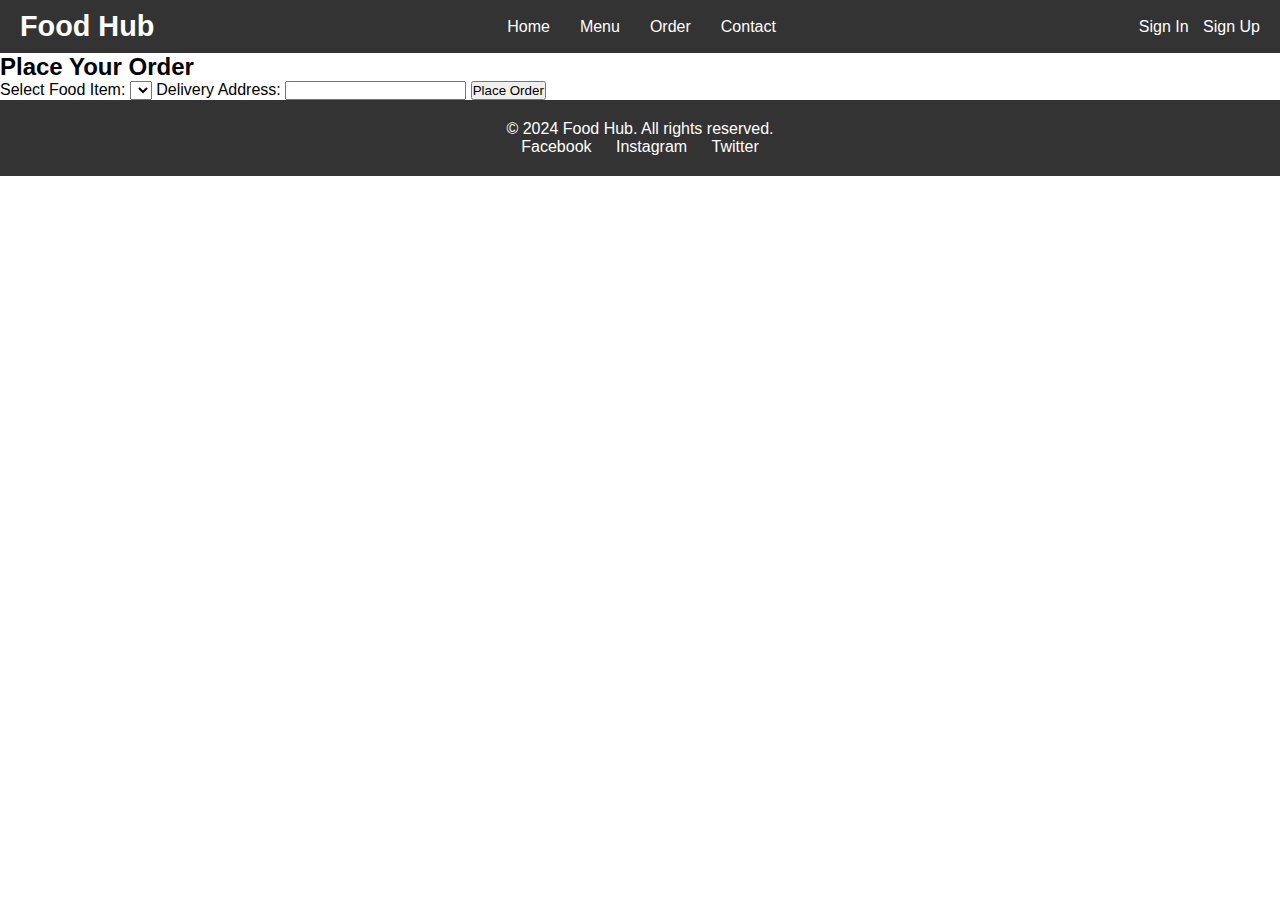
==== front_end/order.html @ 85caa392 "07" ====
<!DOCTYPE html>
<html lang="en">
<head>
    <meta charset="UTF-8">
    <meta name="viewport" content="width=device-width, initial-scale=1.0">
    <title>Food Hub - Order</title>
    <link rel="stylesheet" href="styles/styles.css">
</head>
<body>
    <!-- Header -->
    <header>
        <div class="logo">
            <h1>Food Hub</h1>
        </div>
        <nav>
            <ul>
                <li><a href="index.html">Home</a></li>
                <li><a href="menu.html">Menu</a></li>
                <li><a href="order.html" class="active">Order</a></li>
                <li><a href="contact.html">Contact</a></li>
            </ul>
        </nav>
        <div class="auth-links">
            <a href="signin.html">Sign In</a>
            <a href="signup.html">Sign Up</a>
        </div>
    </header>

    <!-- Order Form Section -->
    <section class="order">
        <h2>Place Your Order</h2>
        <form id="order-form">
            <label for="item">Select Food Item:</label>
            <select id="item" name="item">
                <!-- Dynamic menu items will be added here -->
            </select>
            
            <label for="address">Delivery Address:</label>
            <input type="text" id="address" name="address" required>

            <button type="submit">Place Order</button>
        </form>
    </section>

    <!-- Footer -->
    <footer>
        <p>&copy; 2024 Food Hub. All rights reserved.</p>
        <div class="social-links">
            <a href="#">Facebook</a>
            <a href="#">Instagram</a>
            <a href="#">Twitter</a>
        </div>
    </footer>

    <script src="js/order.js"></script>
</body>
</html>
---- front_end/styles/styles.css ----
/* General Styles */
* {
    margin: 0;
    padding: 0;
    box-sizing: border-box;
    font-family: Arial, sans-serif;
}

/* Header Styles */
header {
    display: flex;
    justify-content: space-between;
    align-items: center;
    background-color: #333;
    color: white;
    padding: 10px 20px;
}

header .logo h1 {
    font-size: 1.8rem;
}

header nav ul {
    list-style: none;
    display: flex;
}

header nav ul li {
    margin: 0 15px;
}

header nav ul li a {
    color: white;
    text-decoration: none;
    transition: color 0.3s ease;
}

header nav ul li a:hover {
    color: #ff6f61; /* Change color on hover */
}

header .auth-links a {
    color: white;
    text-decoration: none;
    margin-left: 10px;
    transition: color 0.3s ease;
}

header .auth-links a:hover {
    color: #ff6f61; /* Change color on hover */
}

/* Hero Section */
.hero {
    background: url('https://example.com/hero-image.jpg') no-repeat center center;
    background-size: cover;
    height: 100vh;
    color: white;
    display: flex;
    justify-content: center;
    align-items: center;
    text-align: center;
}

.hero h2 {
    font-size: 2.5rem;
    margin-bottom: 20px;
}

.hero p {
    font-size: 1.2rem;
    margin-bottom: 30px;
}

.cta-btn {
    background-color: #ff6f61;
    padding: 15px 30px;
    color: white;
    text-decoration: none;
    border-radius: 5px;
    font-size: 1.2rem;
    transition: background-color 0.3s ease, transform 0.3s ease;
}

.cta-btn:hover {
    background-color: #e55f4b; /* Darker shade on hover */
    transform: scale(1.1); /* Slight scale-up effect */
}

/* Features Section */
.features {
    display: flex;
    justify-content: space-around;
    padding: 50px 20px;
    background-color: #f4f4f4;
}

.features .feature {
    text-align: center;
    width: 30%;
    padding: 20px;
    border-radius: 8px;
    transition: transform 0.3s ease, box-shadow 0.3s ease;
}

.features .feature:hover {
    transform: translateY(-10px); /* Raise the card */
    box-shadow: 0 4px 20px rgba(0, 0, 0, 0.1); /* Add shadow on hover */
}

.features .feature h3 {
    font-size: 1.5rem;
    margin-bottom: 10px;
}

/* Footer Section */
footer {
    background-color: #333;
    color: white;
    text-align: center;
    padding: 20px;
}

footer .social-links a {
    color: white;
    text-decoration: none;
    margin: 0 10px;
    transition: color 0.3s ease;
}

footer .social-links a:hover {
    color: #ff6f61
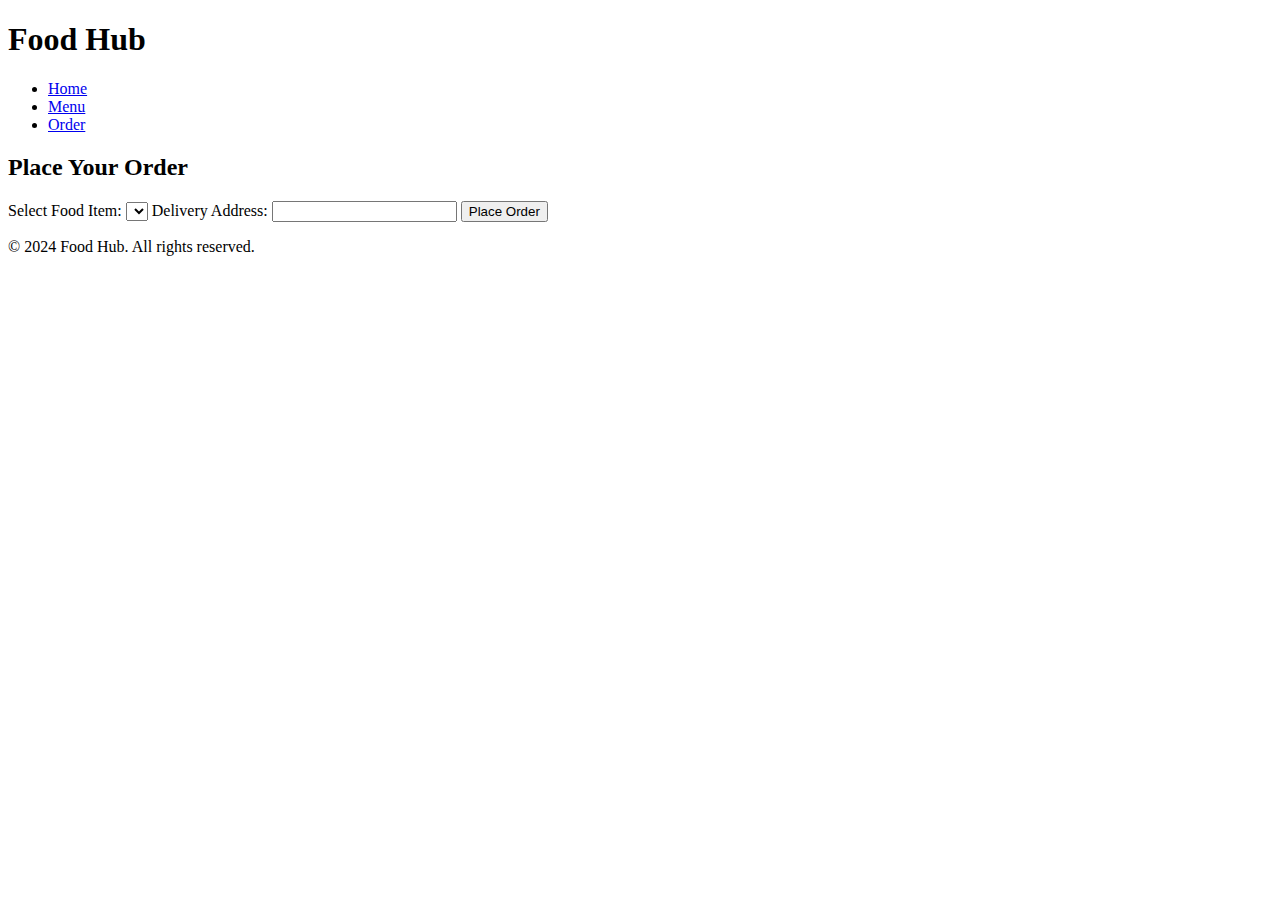
==== commit 60c4d952: "database_and the_api" ====
--- a/front_end/order.html
+++ b/front_end/order.html
@@ -4,37 +4,26 @@
     <meta charset="UTF-8">
     <meta name="viewport" content="width=device-width, initial-scale=1.0">
     <title>Food Hub - Order</title>
-    <link rel="stylesheet" href="styles/styles.css">
+    <link rel="stylesheet" href="styles/style.css">
 </head>
 <body>
-    <!-- Header -->
     <header>
-        <div class="logo">
-            <h1>Food Hub</h1>
-        </div>
+        <h1>Food Hub</h1>
         <nav>
             <ul>
                 <li><a href="index.html">Home</a></li>
                 <li><a href="menu.html">Menu</a></li>
                 <li><a href="order.html" class="active">Order</a></li>
-                <li><a href="contact.html">Contact</a></li>
             </ul>
         </nav>
-        <div class="auth-links">
-            <a href="signin.html">Sign In</a>
-            <a href="signup.html">Sign Up</a>
-        </div>
     </header>
 
-    <!-- Order Form Section -->
     <section class="order">
         <h2>Place Your Order</h2>
         <form id="order-form">
             <label for="item">Select Food Item:</label>
-            <select id="item" name="item">
-                <!-- Dynamic menu items will be added here -->
-            </select>
-            
+            <select id="item" name="item"></select>
+
             <label for="address">Delivery Address:</label>
             <input type="text" id="address" name="address" required>
 
@@ -42,14 +31,8 @@
         </form>
     </section>
 
-    <!-- Footer -->
     <footer>
         <p>&copy; 2024 Food Hub. All rights reserved.</p>
-        <div class="social-links">
-            <a href="#">Facebook</a>
-            <a href="#">Instagram</a>
-            <a href="#">Twitter</a>
-        </div>
     </footer>
 
     <script src="js/order.js"></script>
